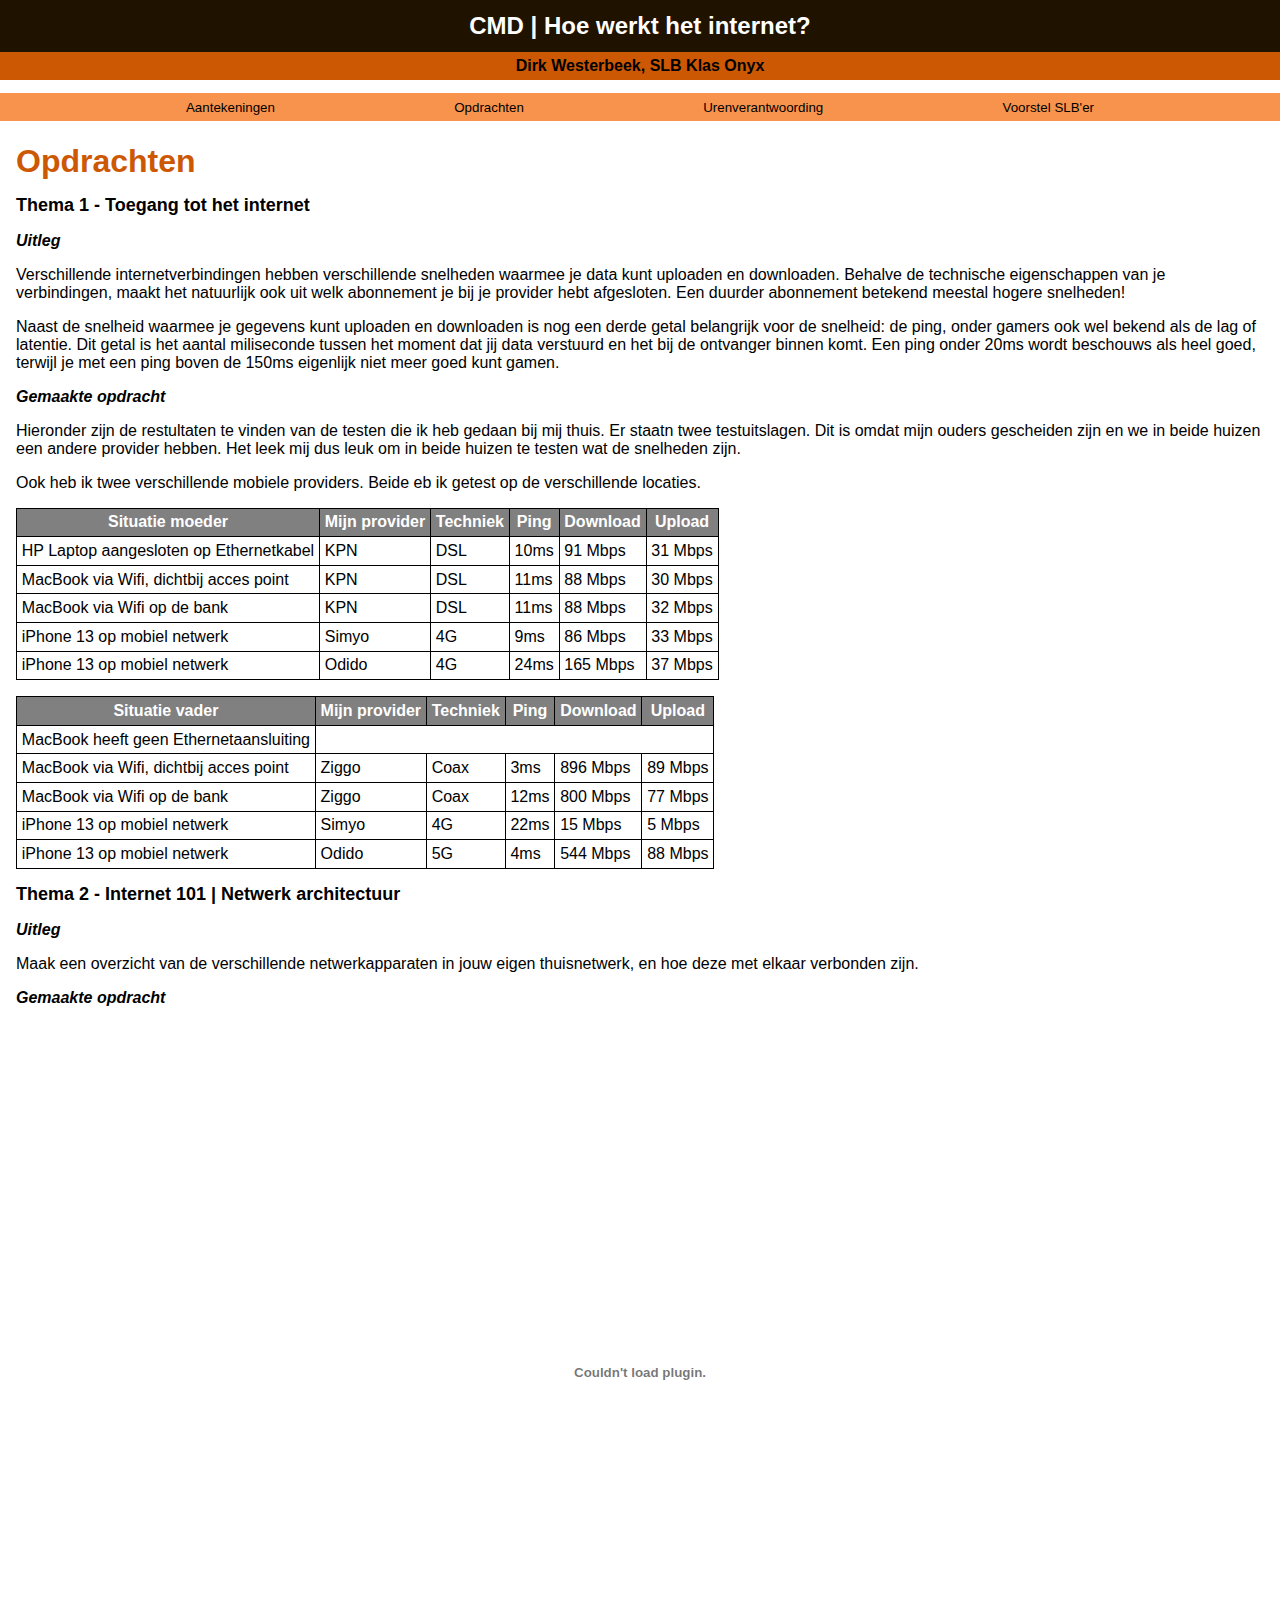
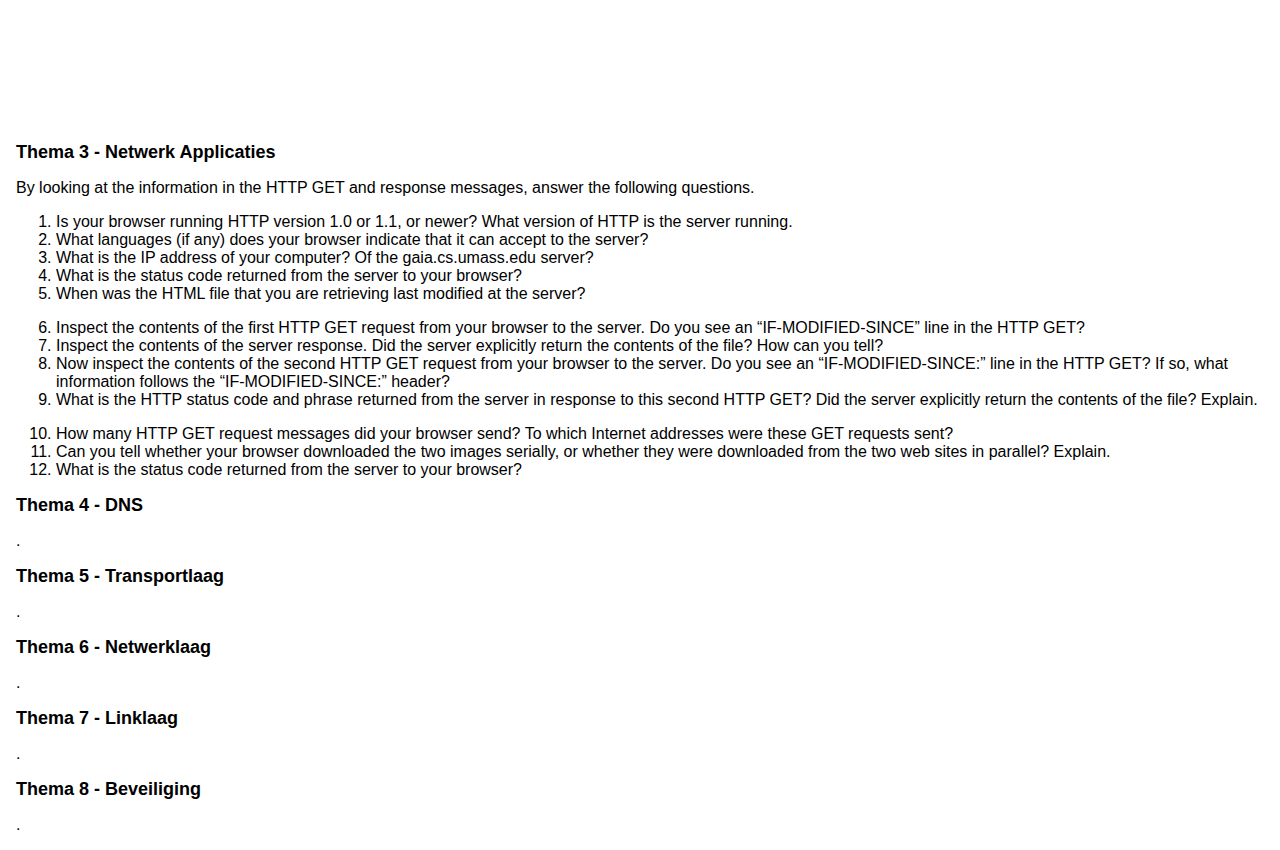
==== opdrachten.html @ cc96a9da "Eerste Versie" ====
<!DOCTYPE html>
<html lang="nl">
  <head>
    <title>CMD_HWHI</title>
    <meta charset="UTF-8" />
    <meta name="viewport" content="width=device-width, initial-scale=1" />
    <link rel="stylesheet" href="styles/style.css" />
  </head>
</html>

<body>
  <header>
    <p class="titel"><a href="index.html">CMD | Hoe werkt het internet?</a></p>
    <p class="ondertitel">Dirk Westerbeek, SLB Klas Onyx</p>
    <nav>
        <ul>
            <li class="inhoud"><a href="aantekeningen.html">Aantekeningen</a></li>
            <li class="inhoud"><a href="opdrachten.html">Opdrachten</a></li>
            <li class="inhoud"><a href= "urenverantwoording.html">Urenverantwoording</a></li>
            <li class="inhoud"><a href="voorstel.html">Voorstel SLB'er</a></li>
        </ul>
    </nav>
  </header>

  <main>
    <h1>Opdrachten</h1>
    <h2>Thema 1 - Toegang tot het internet</h2>
    <h3>Uitleg</h3>
    <p>Verschillende internetverbindingen hebben verschillende snelheden waarmee je data kunt uploaden en downloaden. Behalve de technische eigenschappen van je verbindingen, maakt het natuurlijk ook uit welk abonnement je bij je provider hebt afgesloten. Een duurder abonnement betekend meestal hogere snelheden!</p>
    <p>Naast de snelheid waarmee je gegevens kunt uploaden en downloaden is nog een derde getal belangrijk voor de snelheid: de ping, onder gamers ook wel bekend als de lag of latentie. Dit getal is het aantal miliseconde tussen het moment dat jij data verstuurd en het bij de ontvanger binnen komt. Een ping onder 20ms wordt beschouws als heel goed, terwijl je met een ping boven de 150ms eigenlijk niet meer goed kunt gamen. </p>

    <h3>Gemaakte opdracht</h3>
    <p>Hieronder zijn de restultaten te vinden van de testen die ik heb gedaan bij mij thuis. Er staatn twee testuitslagen. Dit is omdat mijn ouders gescheiden zijn en we in beide huizen een andere provider hebben. Het leek mij dus leuk om in beide huizen te testen wat de snelheden zijn. </p>
    <p>Ook heb ik twee verschillende mobiele providers. Beide eb ik getest op de verschillende locaties.</p>
    <table>
        <tr>
            <th>Situatie moeder</th>
            <th>Mijn provider</th>
            <th>Techniek</th>
            <th>Ping</th>
            <th>Download</th>
            <th>Upload</th>
        </tr>
        <tr>
            <td>HP Laptop aangesloten op Ethernetkabel</td>
            <td>KPN</td>
            <td>DSL</td>
            <td>10ms</td>
            <td>91 Mbps</td>
            <td>31 Mbps</td>
        </tr>
        <tr>
            <td>MacBook via Wifi, dichtbij acces point</td>
            <td>KPN</td>
            <td>DSL</td>
            <td>11ms</td>
            <td>88 Mbps</td>
            <td>30 Mbps</td>
        </tr>
        <tr>
            <td>MacBook via Wifi op de bank</td>
            <td>KPN</td>
            <td>DSL</td>
            <td>11ms</td>
            <td>88 Mbps</td>
            <td>32 Mbps</td>
        </tr>
        <tr>
            <td>iPhone 13 op mobiel netwerk</td>
            <td>Simyo</td>
            <td>4G</td>
            <td>9ms</td>
            <td>86 Mbps</td>
            <td>33 Mbps</td>
        </tr>
        <tr>
            <td>iPhone 13 op mobiel netwerk</td>
            <td>Odido</td>
            <td>4G</td>
            <td>24ms</td>
            <td>165 Mbps</td>
            <td>37 Mbps</td>
        </tr>
    </table>
    <p></p>
    <table>
        <tr>
            <th>Situatie vader</th>
            <th>Mijn provider</th>
            <th>Techniek</th>
            <th>Ping</th>
            <th>Download</th>
            <th>Upload</th>
        </tr>
        <tr>
            <td>MacBook heeft geen Ethernetaansluiting</td>
        </tr>
        <tr>
            <td>MacBook via Wifi, dichtbij acces point</td>
            <td>Ziggo</td>
            <td>Coax</td>
            <td>3ms</td>
            <td>896 Mbps</td>
            <td>89 Mbps</td>
        </tr>
        <tr>
            <td>MacBook via Wifi op de bank</td>
            <td>Ziggo</td>
            <td>Coax</td>
            <td>12ms</td>
            <td>800 Mbps</td>
            <td>77 Mbps</td>
        </tr>
        <tr>
            <td>iPhone 13 op mobiel netwerk</td>
            <td>Simyo</td>
            <td>4G</td>
            <td>22ms</td>
            <td>15 Mbps</td>
            <td>5 Mbps</td>
        </tr>
            <td>iPhone 13 op mobiel netwerk</td>
            <td>Odido</td>
            <td>5G</td>
            <td>4ms</td>
            <td>544 Mbps</td>
            <td>88 Mbps</td>
        </tr>
    </table>

    <h2>Thema 2 - Internet 101 | Netwerk architectuur</h2>
    <h3>Uitleg</h3>
    <p>Maak een overzicht van de verschillende netwerkapparaten in jouw eigen thuisnetwerk, en hoe deze met elkaar verbonden zijn. </p>
    <h3>Gemaakte opdracht</h3>
    <object
        type="application/pdf"
        data="pdf_files/Kaart Thuisnetwerk.pdf"
        width= 100%
        height="700"
        >
    </object>

    <h2>Thema 3 - Netwerk Applicaties</h2>
    <p>By looking at the information in the HTTP GET and response messages, answer the following questions.</p>
    <ol>
        <li>Is your browser running HTTP version 1.0 or 1.1, or newer? What version of HTTP is the server running.</li>
        <li>What languages (if any) does your browser indicate that it can accept to the server?</li>
        <li>What is the IP address of your computer? Of the gaia.cs.umass.edu server?</li>
        <li>What is the status code returned from the server to your browser?</li>
        <li>When was the HTML file that you are retrieving last modified at the server?</li>
        <p></p>
        <li>Inspect the contents of the first HTTP GET request from your browser to the server. Do you see an “IF-MODIFIED-SINCE” line in the HTTP GET?</li>
        <li>Inspect the contents of the server response. Did the server explicitly return the contents of the file? How can you tell?</li>
        <li>Now inspect the contents of the second HTTP GET request from your browser to the server. Do you see an “IF-MODIFIED-SINCE:” line in the HTTP GET? If so, what information follows the “IF-MODIFIED-SINCE:” header?</li>
        <li>What is the HTTP status code and phrase returned from the server in response to this second HTTP GET? Did the server explicitly return the contents of the file? Explain.</li>
        <p></p>
        <li>How many HTTP GET request messages did your browser send? To which Internet addresses were these GET requests sent?</li>
        <li>Can you tell whether your browser downloaded the two images serially, or whether they were downloaded from the two web sites in parallel? Explain.</li>
        <li> What is the status code returned from the server to your browser?</li>
    </ol>

    <h2>Thema 4 - DNS</h2>
    <p>.</p>

    <h2>Thema 5 - Transportlaag</h2>
    <p>.</p>

    <h2>Thema 6 - Netwerklaag</h2>
    <p>.</p>

    <h2>Thema 7 - Linklaag</h2>
    <p>.</p>

    <h2>Thema 8 - Beveiliging</h2>
    <p>.</p>

  </main>
---- styles/style.css ----
body {
    font-family: Arial, Helvetica, sans-serif;
    margin:0;
}

.titel {
    display: flex;
    justify-content: center;
    background-color: #1F1300;
    color: white;
    font-size: x-large;
    padding-top: 0.5em;
    padding-bottom: 0.5em;
    font-weight: 700;
    margin-top: 0;
}

.titel a{
    text-decoration: none;
    color: white;
}

.ondertitel {
    display: flex;
    justify-content: center;
    margin-top: -1.5em;
    background-color: #CC5803;
    padding: 0.3em;
    font-weight: 550;
    font-size: 450;
    margin-bottom: 0;
}
nav ul {
    display: flex;
    justify-content: space-evenly;
    list-style: none;
    background-color: #F7934C;
    padding: 0.5em;
    font-size: smaller;
}

nav a {
    text-decoration: none;
    color: black;
}

nav a:hover {
    color:#FFC15E
}

nav a:active {
    color: #F7B05B;
}

main {
    margin: 1em;
}

h1 {
    color: #CC5803;
    margin-bottom: 0;
}

.titelpdf {
    margin-bottom: 0.4em;
}

h2 {
    font-size: large;
}

p {
    font-size: medium;
}

h3 {
    font-size: medium;
    font-style: italic;
}

table, th, td {
    border: 1px solid black;
    border-collapse: collapse;
    padding: 0.3em;
}

th  {
    background-color: grey;
    color: white;
}
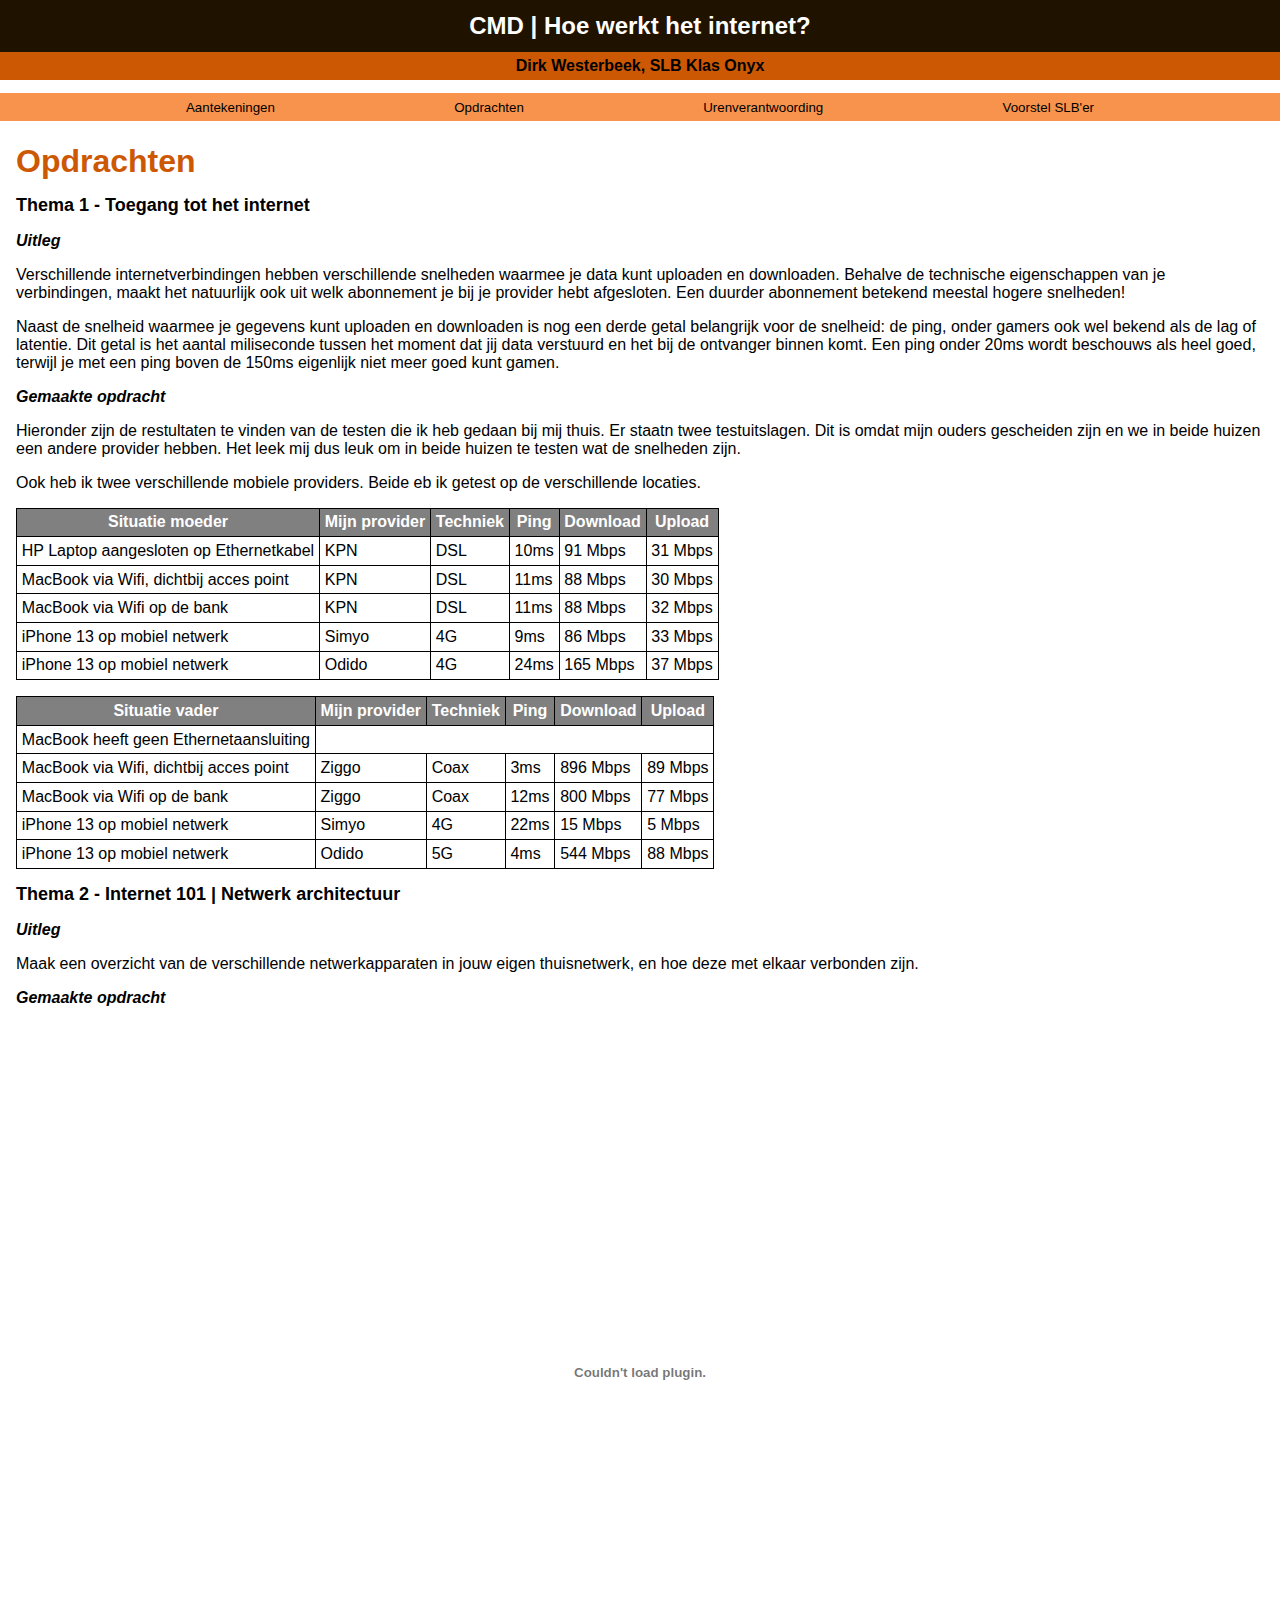
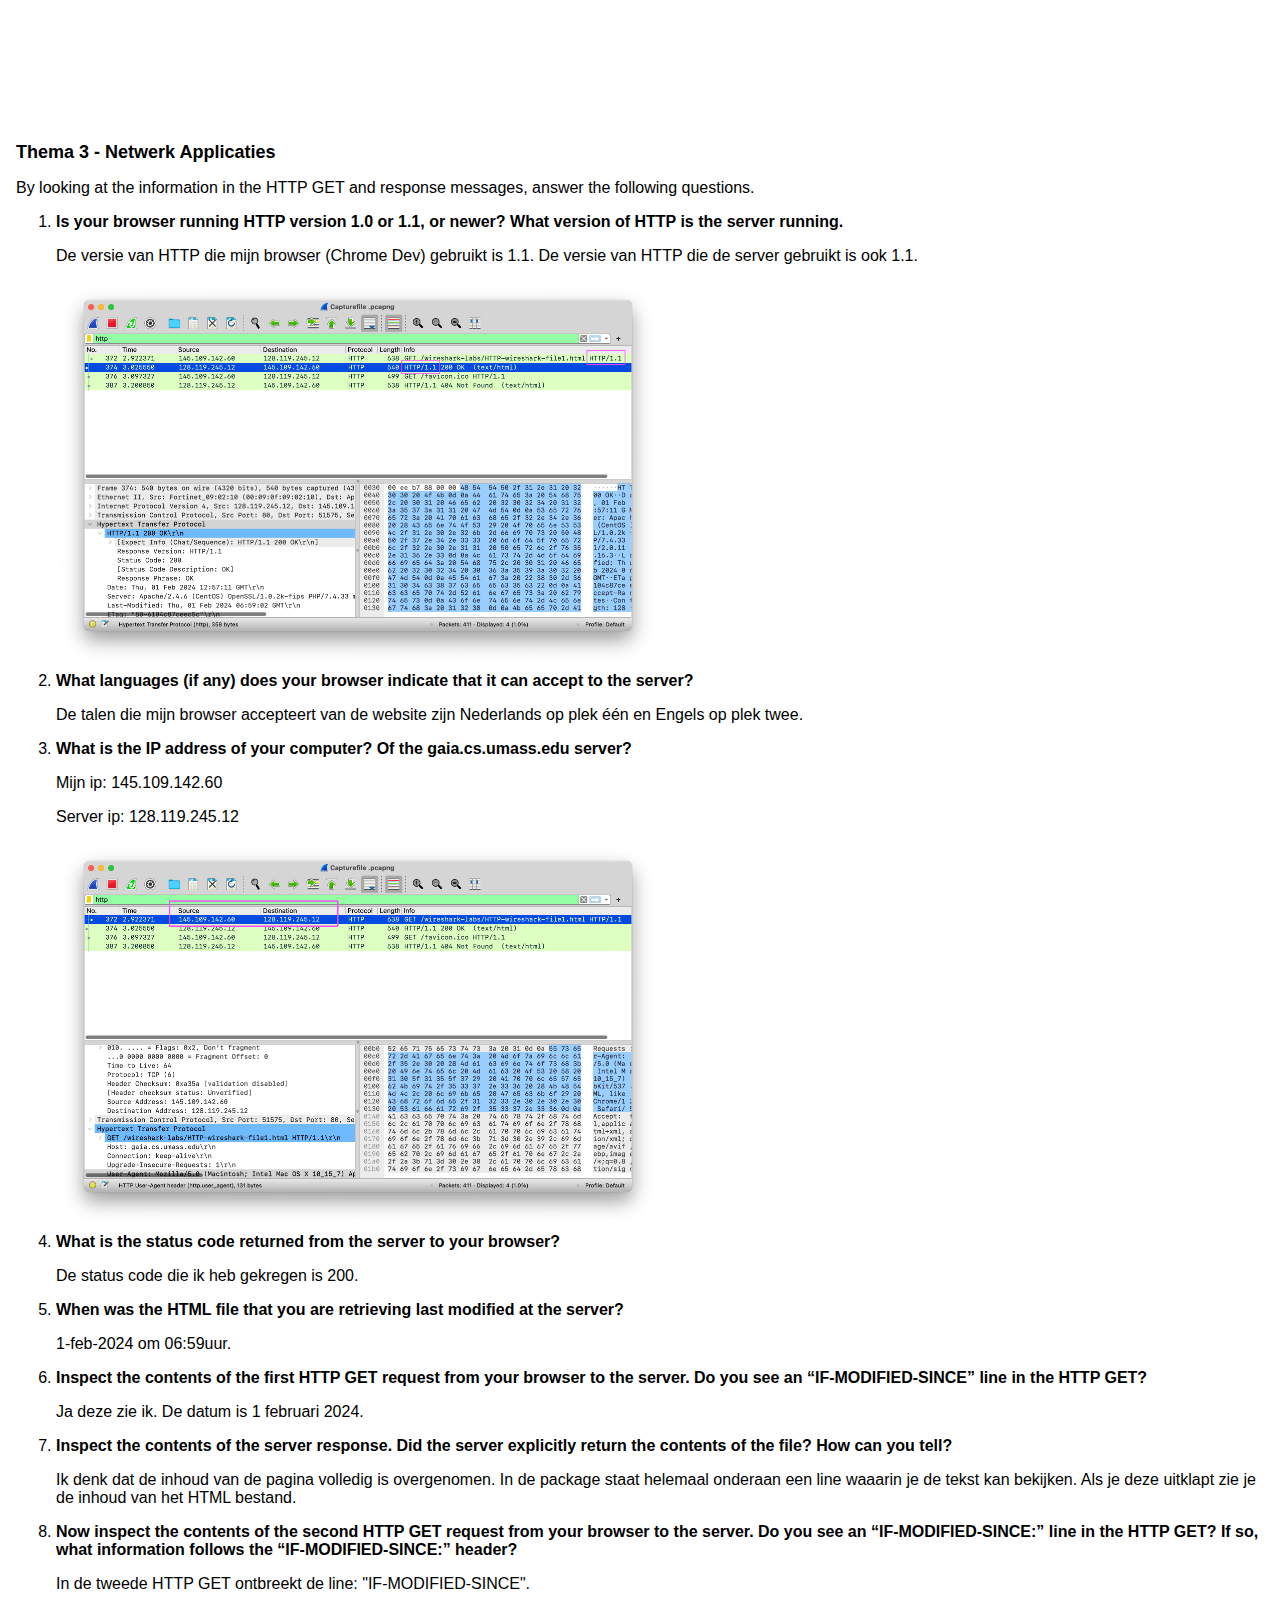
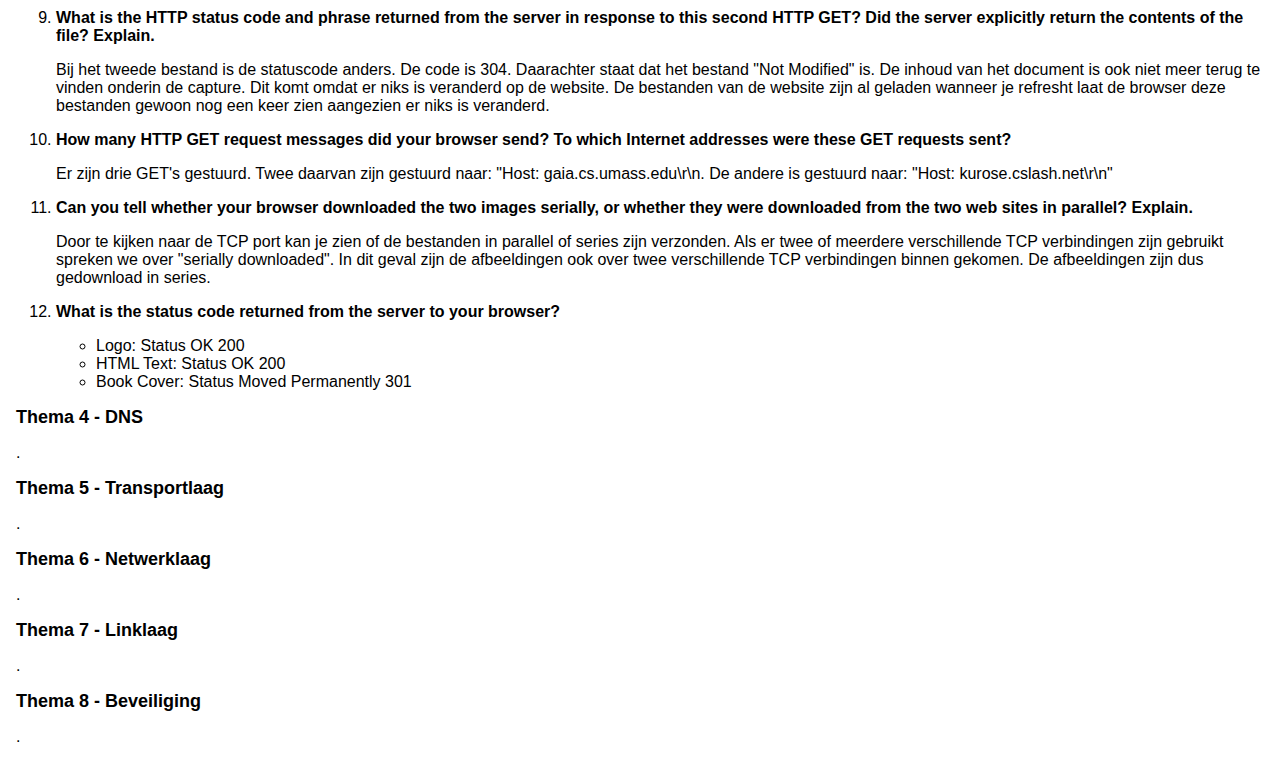
==== commit 8a34b5fb: "Versie 2.1" ====
--- a/opdrachten.html
+++ b/opdrachten.html
@@ -5,173 +5,204 @@
     <meta charset="UTF-8" />
     <meta name="viewport" content="width=device-width, initial-scale=1" />
     <link rel="stylesheet" href="styles/style.css" />
-  </head>
-</html>
-
-<body>
-  <header>
-    <p class="titel"><a href="index.html">CMD | Hoe werkt het internet?</a></p>
-    <p class="ondertitel">Dirk Westerbeek, SLB Klas Onyx</p>
-    <nav>
-        <ul>
-            <li class="inhoud"><a href="aantekeningen.html">Aantekeningen</a></li>
-            <li class="inhoud"><a href="opdrachten.html">Opdrachten</a></li>
-            <li class="inhoud"><a href= "urenverantwoording.html">Urenverantwoording</a></li>
-            <li class="inhoud"><a href="voorstel.html">Voorstel SLB'er</a></li>
-        </ul>
-    </nav>
-  </header>
-
-  <main>
-    <h1>Opdrachten</h1>
-    <h2>Thema 1 - Toegang tot het internet</h2>
-    <h3>Uitleg</h3>
-    <p>Verschillende internetverbindingen hebben verschillende snelheden waarmee je data kunt uploaden en downloaden. Behalve de technische eigenschappen van je verbindingen, maakt het natuurlijk ook uit welk abonnement je bij je provider hebt afgesloten. Een duurder abonnement betekend meestal hogere snelheden!</p>
-    <p>Naast de snelheid waarmee je gegevens kunt uploaden en downloaden is nog een derde getal belangrijk voor de snelheid: de ping, onder gamers ook wel bekend als de lag of latentie. Dit getal is het aantal miliseconde tussen het moment dat jij data verstuurd en het bij de ontvanger binnen komt. Een ping onder 20ms wordt beschouws als heel goed, terwijl je met een ping boven de 150ms eigenlijk niet meer goed kunt gamen. </p>
-
-    <h3>Gemaakte opdracht</h3>
-    <p>Hieronder zijn de restultaten te vinden van de testen die ik heb gedaan bij mij thuis. Er staatn twee testuitslagen. Dit is omdat mijn ouders gescheiden zijn en we in beide huizen een andere provider hebben. Het leek mij dus leuk om in beide huizen te testen wat de snelheden zijn. </p>
-    <p>Ook heb ik twee verschillende mobiele providers. Beide eb ik getest op de verschillende locaties.</p>
-    <table>
-        <tr>
-            <th>Situatie moeder</th>
-            <th>Mijn provider</th>
-            <th>Techniek</th>
-            <th>Ping</th>
-            <th>Download</th>
-            <th>Upload</th>
-        </tr>
-        <tr>
-            <td>HP Laptop aangesloten op Ethernetkabel</td>
-            <td>KPN</td>
-            <td>DSL</td>
-            <td>10ms</td>
-            <td>91 Mbps</td>
-            <td>31 Mbps</td>
-        </tr>
-        <tr>
-            <td>MacBook via Wifi, dichtbij acces point</td>
-            <td>KPN</td>
-            <td>DSL</td>
-            <td>11ms</td>
-            <td>88 Mbps</td>
-            <td>30 Mbps</td>
-        </tr>
-        <tr>
-            <td>MacBook via Wifi op de bank</td>
-            <td>KPN</td>
-            <td>DSL</td>
-            <td>11ms</td>
-            <td>88 Mbps</td>
-            <td>32 Mbps</td>
-        </tr>
-        <tr>
-            <td>iPhone 13 op mobiel netwerk</td>
-            <td>Simyo</td>
-            <td>4G</td>
-            <td>9ms</td>
-            <td>86 Mbps</td>
-            <td>33 Mbps</td>
-        </tr>
-        <tr>
-            <td>iPhone 13 op mobiel netwerk</td>
-            <td>Odido</td>
-            <td>4G</td>
-            <td>24ms</td>
-            <td>165 Mbps</td>
-            <td>37 Mbps</td>
-        </tr>
-    </table>
-    <p></p>
-    <table>
-        <tr>
-            <th>Situatie vader</th>
-            <th>Mijn provider</th>
-            <th>Techniek</th>
-            <th>Ping</th>
-            <th>Download</th>
-            <th>Upload</th>
-        </tr>
-        <tr>
-            <td>MacBook heeft geen Ethernetaansluiting</td>
-        </tr>
-        <tr>
-            <td>MacBook via Wifi, dichtbij acces point</td>
-            <td>Ziggo</td>
-            <td>Coax</td>
-            <td>3ms</td>
-            <td>896 Mbps</td>
-            <td>89 Mbps</td>
-        </tr>
-        <tr>
-            <td>MacBook via Wifi op de bank</td>
-            <td>Ziggo</td>
-            <td>Coax</td>
-            <td>12ms</td>
-            <td>800 Mbps</td>
-            <td>77 Mbps</td>
-        </tr>
-        <tr>
-            <td>iPhone 13 op mobiel netwerk</td>
-            <td>Simyo</td>
-            <td>4G</td>
-            <td>22ms</td>
-            <td>15 Mbps</td>
-            <td>5 Mbps</td>
-        </tr>
-            <td>iPhone 13 op mobiel netwerk</td>
-            <td>Odido</td>
-            <td>5G</td>
-            <td>4ms</td>
-            <td>544 Mbps</td>
-            <td>88 Mbps</td>
-        </tr>
-    </table>
-
-    <h2>Thema 2 - Internet 101 | Netwerk architectuur</h2>
-    <h3>Uitleg</h3>
-    <p>Maak een overzicht van de verschillende netwerkapparaten in jouw eigen thuisnetwerk, en hoe deze met elkaar verbonden zijn. </p>
-    <h3>Gemaakte opdracht</h3>
-    <object
-        type="application/pdf"
-        data="pdf_files/Kaart Thuisnetwerk.pdf"
-        width= 100%
-        height="700"
-        >
-    </object>
-
-    <h2>Thema 3 - Netwerk Applicaties</h2>
-    <p>By looking at the information in the HTTP GET and response messages, answer the following questions.</p>
-    <ol>
-        <li>Is your browser running HTTP version 1.0 or 1.1, or newer? What version of HTTP is the server running.</li>
-        <li>What languages (if any) does your browser indicate that it can accept to the server?</li>
-        <li>What is the IP address of your computer? Of the gaia.cs.umass.edu server?</li>
-        <li>What is the status code returned from the server to your browser?</li>
-        <li>When was the HTML file that you are retrieving last modified at the server?</li>
-        <p></p>
-        <li>Inspect the contents of the first HTTP GET request from your browser to the server. Do you see an “IF-MODIFIED-SINCE” line in the HTTP GET?</li>
-        <li>Inspect the contents of the server response. Did the server explicitly return the contents of the file? How can you tell?</li>
-        <li>Now inspect the contents of the second HTTP GET request from your browser to the server. Do you see an “IF-MODIFIED-SINCE:” line in the HTTP GET? If so, what information follows the “IF-MODIFIED-SINCE:” header?</li>
-        <li>What is the HTTP status code and phrase returned from the server in response to this second HTTP GET? Did the server explicitly return the contents of the file? Explain.</li>
-        <p></p>
-        <li>How many HTTP GET request messages did your browser send? To which Internet addresses were these GET requests sent?</li>
-        <li>Can you tell whether your browser downloaded the two images serially, or whether they were downloaded from the two web sites in parallel? Explain.</li>
-        <li> What is the status code returned from the server to your browser?</li>
-    </ol>
-
-    <h2>Thema 4 - DNS</h2>
-    <p>.</p>
-
-    <h2>Thema 5 - Transportlaag</h2>
-    <p>.</p>
-
-    <h2>Thema 6 - Netwerklaag</h2>
-    <p>.</p>
-
-    <h2>Thema 7 - Linklaag</h2>
-    <p>.</p>
-
-    <h2>Thema 8 - Beveiliging</h2>
-    <p>.</p>
-
-  </main>
+    </head>
+
+    <body>
+        <header>
+            <p class="titel"><a href="index.html">CMD | Hoe werkt het internet?</a></p>
+            <p class="ondertitel">Dirk Westerbeek, SLB Klas Onyx</p>
+        <nav>
+            <ul>
+                <li class="inhoud"><a href="aantekeningen.html">Aantekeningen</a></li>
+                <li class="inhoud"><a href="opdrachten.html">Opdrachten</a></li>
+                <li class="inhoud"><a href= "urenverantwoording.html">Urenverantwoording</a></li>
+                <li class="inhoud"><a href="voorstel.html">Voorstel SLB'er</a></li>
+            </ul>
+        </nav>
+        </header>
+
+        <main>
+        <h1>Opdrachten</h1>
+        <h2>Thema 1 - Toegang tot het internet</h2>
+        <h3>Uitleg</h3>
+        <p>Verschillende internetverbindingen hebben verschillende snelheden waarmee je data kunt uploaden en downloaden. Behalve de technische eigenschappen van je verbindingen, maakt het natuurlijk ook uit welk abonnement je bij je provider hebt afgesloten. Een duurder abonnement betekend meestal hogere snelheden!</p>
+        <p>Naast de snelheid waarmee je gegevens kunt uploaden en downloaden is nog een derde getal belangrijk voor de snelheid: de ping, onder gamers ook wel bekend als de lag of latentie. Dit getal is het aantal miliseconde tussen het moment dat jij data verstuurd en het bij de ontvanger binnen komt. Een ping onder 20ms wordt beschouws als heel goed, terwijl je met een ping boven de 150ms eigenlijk niet meer goed kunt gamen. </p>
+
+        <h3>Gemaakte opdracht</h3>
+        <p>Hieronder zijn de restultaten te vinden van de testen die ik heb gedaan bij mij thuis. Er staatn twee testuitslagen. Dit is omdat mijn ouders gescheiden zijn en we in beide huizen een andere provider hebben. Het leek mij dus leuk om in beide huizen te testen wat de snelheden zijn. </p>
+        <p>Ook heb ik twee verschillende mobiele providers. Beide eb ik getest op de verschillende locaties.</p>
+        <table>
+            <tr>
+                <th>Situatie moeder</th>
+                <th>Mijn provider</th>
+                <th>Techniek</th>
+                <th>Ping</th>
+                <th>Download</th>
+                <th>Upload</th>
+            </tr>
+            <tr>
+                <td>HP Laptop aangesloten op Ethernetkabel</td>
+                <td>KPN</td>
+                <td>DSL</td>
+                <td>10ms</td>
+                <td>91 Mbps</td>
+                <td>31 Mbps</td>
+            </tr>
+            <tr>
+                <td>MacBook via Wifi, dichtbij acces point</td>
+                <td>KPN</td>
+                <td>DSL</td>
+                <td>11ms</td>
+                <td>88 Mbps</td>
+                <td>30 Mbps</td>
+            </tr>
+            <tr>
+                <td>MacBook via Wifi op de bank</td>
+                <td>KPN</td>
+                <td>DSL</td>
+                <td>11ms</td>
+                <td>88 Mbps</td>
+                <td>32 Mbps</td>
+            </tr>
+            <tr>
+                <td>iPhone 13 op mobiel netwerk</td>
+                <td>Simyo</td>
+                <td>4G</td>
+                <td>9ms</td>
+                <td>86 Mbps</td>
+                <td>33 Mbps</td>
+            </tr>
+            <tr>
+                <td>iPhone 13 op mobiel netwerk</td>
+                <td>Odido</td>
+                <td>4G</td>
+                <td>24ms</td>
+                <td>165 Mbps</td>
+                <td>37 Mbps</td>
+            </tr>
+        </table>
+            <p></p>
+        <table>
+            <tr>
+                <th>Situatie vader</th>
+                <th>Mijn provider</th>
+                <th>Techniek</th>
+                <th>Ping</th>
+                <th>Download</th>
+                <th>Upload</th>
+            </tr>
+            <tr>
+                <td>MacBook heeft geen Ethernetaansluiting</td>
+            </tr>
+            <tr>
+                <td>MacBook via Wifi, dichtbij acces point</td>
+                <td>Ziggo</td>
+                <td>Coax</td>
+                <td>3ms</td>
+                <td>896 Mbps</td>
+                <td>89 Mbps</td>
+            </tr>
+            <tr>
+                <td>MacBook via Wifi op de bank</td>
+                <td>Ziggo</td>
+                <td>Coax</td>
+                <td>12ms</td>
+                <td>800 Mbps</td>
+                <td>77 Mbps</td>
+            </tr>
+            <tr>
+                <td>iPhone 13 op mobiel netwerk</td>
+                <td>Simyo</td>
+                <td>4G</td>
+                <td>22ms</td>
+                <td>15 Mbps</td>
+                <td>5 Mbps</td>
+            </tr>
+                <td>iPhone 13 op mobiel netwerk</td>
+                <td>Odido</td>
+                <td>5G</td>
+                <td>4ms</td>
+                <td>544 Mbps</td>
+                <td>88 Mbps</td>
+            </tr>
+        </table>
+
+        <h2>Thema 2 - Internet 101 | Netwerk architectuur</h2>
+        <h3>Uitleg</h3>
+        <p>Maak een overzicht van de verschillende netwerkapparaten in jouw eigen thuisnetwerk, en hoe deze met elkaar verbonden zijn. </p>
+        <h3>Gemaakte opdracht</h3>
+        <object
+            type="application/pdf"
+            data="pdf_files/Kaart Thuisnetwerk.pdf"
+            width= 100%
+            height="700"
+            >
+        </object>
+
+        <h2>Thema 3 - Netwerk Applicaties</h2>
+            <p>By looking at the information in the HTTP GET and response messages, answer the following questions.</p>
+            <ol>
+                <li><strong>Is your browser running HTTP version 1.0 or 1.1, or newer? What version of HTTP is the server running.</strong></li>
+                <p>De versie van HTTP die mijn browser (Chrome Dev) gebruikt is 1.1. De versie van HTTP die de server gebruikt is ook 1.1.</p>
+                <img class="screenshot" src="images/Screenshot1.png" alt="screenshot waarop te zien is welke html versie ik en de server gebruiken.">
+       
+                <li><strong>What languages (if any) does your browser indicate that it can accept to the server?</strong></li>
+                <p>De talen die mijn browser accepteert van de website zijn Nederlands op plek één en Engels op plek twee.</p>
+
+                <li><strong>What is the IP address of your computer? Of the gaia.cs.umass.edu server?</strong></li>
+                <p>Mijn ip: 145.109.142.60</p>
+                <p>Server ip: 128.119.245.12</p>
+                <img class="screenshot" src="images/Screenshot2.png" alt="screenshot waarop je kunt zien welk ip bij wat hoort.">
+
+                <li><strong>What is the status code returned from the server to your browser?</strong></li>
+                <p>De status code die ik heb gekregen is 200.</p>
+
+                <li><strong>When was the HTML file that you are retrieving last modified at the server?</strong></li>
+                <p>1-feb-2024 om 06:59uur.</p>
+
+                <li><strong>Inspect the contents of the first HTTP GET request from your browser to the server. Do you see an “IF-MODIFIED-SINCE” line in the HTTP GET?</strong></li>
+                <p>Ja deze zie ik. De datum is 1 februari 2024.</p>
+                
+                <li><strong>Inspect the contents of the server response. Did the server explicitly return the contents of the file? How can you tell?</strong></li>
+                <p>Ik denk dat de inhoud van de pagina volledig is overgenomen. In de package staat helemaal onderaan een line waaarin je de tekst kan bekijken. Als je deze uitklapt zie je de inhoud van het HTML bestand. </p>
+                
+                <li><strong>Now inspect the contents of the second HTTP GET request from your browser to the server. Do you see an “IF-MODIFIED-SINCE:” line in the HTTP GET? If so, what information follows the “IF-MODIFIED-SINCE:” header?</strong></li>
+                <p>In de tweede HTTP GET ontbreekt de line: "IF-MODIFIED-SINCE".</p>
+
+                <li><strong>What is the HTTP status code and phrase returned from the server in response to this second HTTP GET? Did the server explicitly return the contents of the file? Explain.</strong></li>
+                <p>Bij het tweede bestand is de statuscode anders. De code is 304. Daarachter staat dat het bestand "Not Modified" is. De inhoud van het document is ook niet meer terug te vinden onderin de capture. Dit komt omdat er niks is veranderd op de website. De bestanden van de website zijn al geladen wanneer je refresht laat de browser deze bestanden gewoon nog een keer zien aangezien er niks is veranderd. </p>
+
+                <li><strong>How many HTTP GET request messages did your browser send? To which Internet addresses were these GET requests sent?</strong></li>
+                <p>Er zijn drie GET's gestuurd. Twee daarvan zijn gestuurd naar: "Host: gaia.cs.umass.edu\r\n. De andere is gestuurd naar: "Host: kurose.cslash.net\r\n"</p>
+
+                <li><strong>Can you tell whether your browser downloaded the two images serially, or whether they were downloaded from the two web sites in parallel? Explain.</strong></li>
+                <p>Door te kijken naar de TCP port kan je zien of de bestanden in parallel of series zijn verzonden. Als er twee of meerdere verschillende TCP verbindingen zijn gebruikt spreken we over "serially downloaded". In dit geval zijn de afbeeldingen ook over twee verschillende TCP verbindingen binnen gekomen. De afbeeldingen zijn dus gedownload in series.</p>
+
+                <li><strong>What is the status code returned from the server to your browser?</strong></li>
+                <p>
+                    <ul>
+                        <li>Logo: Status OK 200</li>
+                        <li>HTML Text: Status OK 200</li>
+                        <li>Book Cover: Status Moved Permanently 301</li>
+                    </ul>
+                </p>
+            </ol>
+
+            <h2>Thema 4 - DNS</h2>
+            <p>.</p>
+
+            <h2>Thema 5 - Transportlaag</h2>
+            <p>.</p>
+
+            <h2>Thema 6 - Netwerklaag</h2>
+            <p>.</p>
+
+            <h2>Thema 7 - Linklaag</h2>
+            <p>.</p>
+
+            <h2>Thema 8 - Beveiliging</h2>
+            <p>.</p>
+        </main>
+    </body>
+
+
--- a/styles/style.css
+++ b/styles/style.css
@@ -87,4 +87,8 @@
 th  {
     background-color: grey;
     color: white;
+}
+
+.screenshot {
+    max-width: 50%;
 }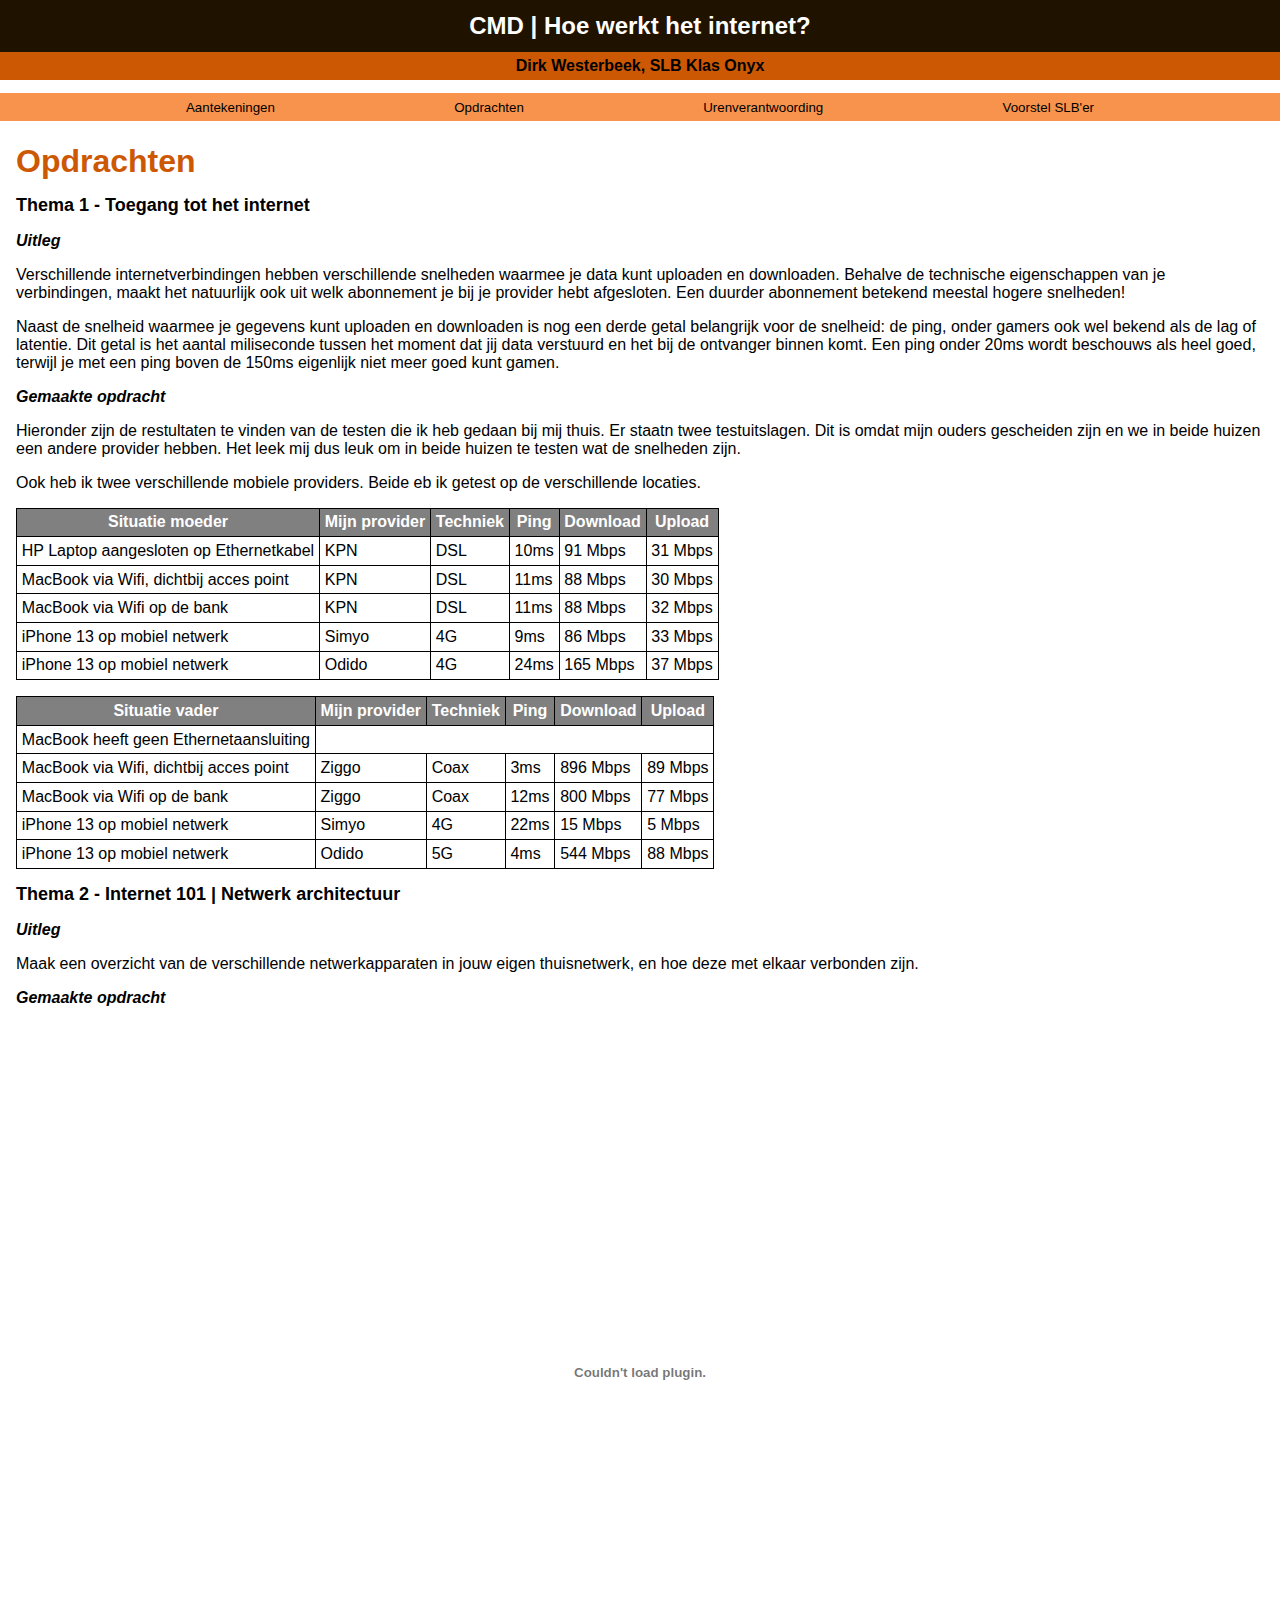
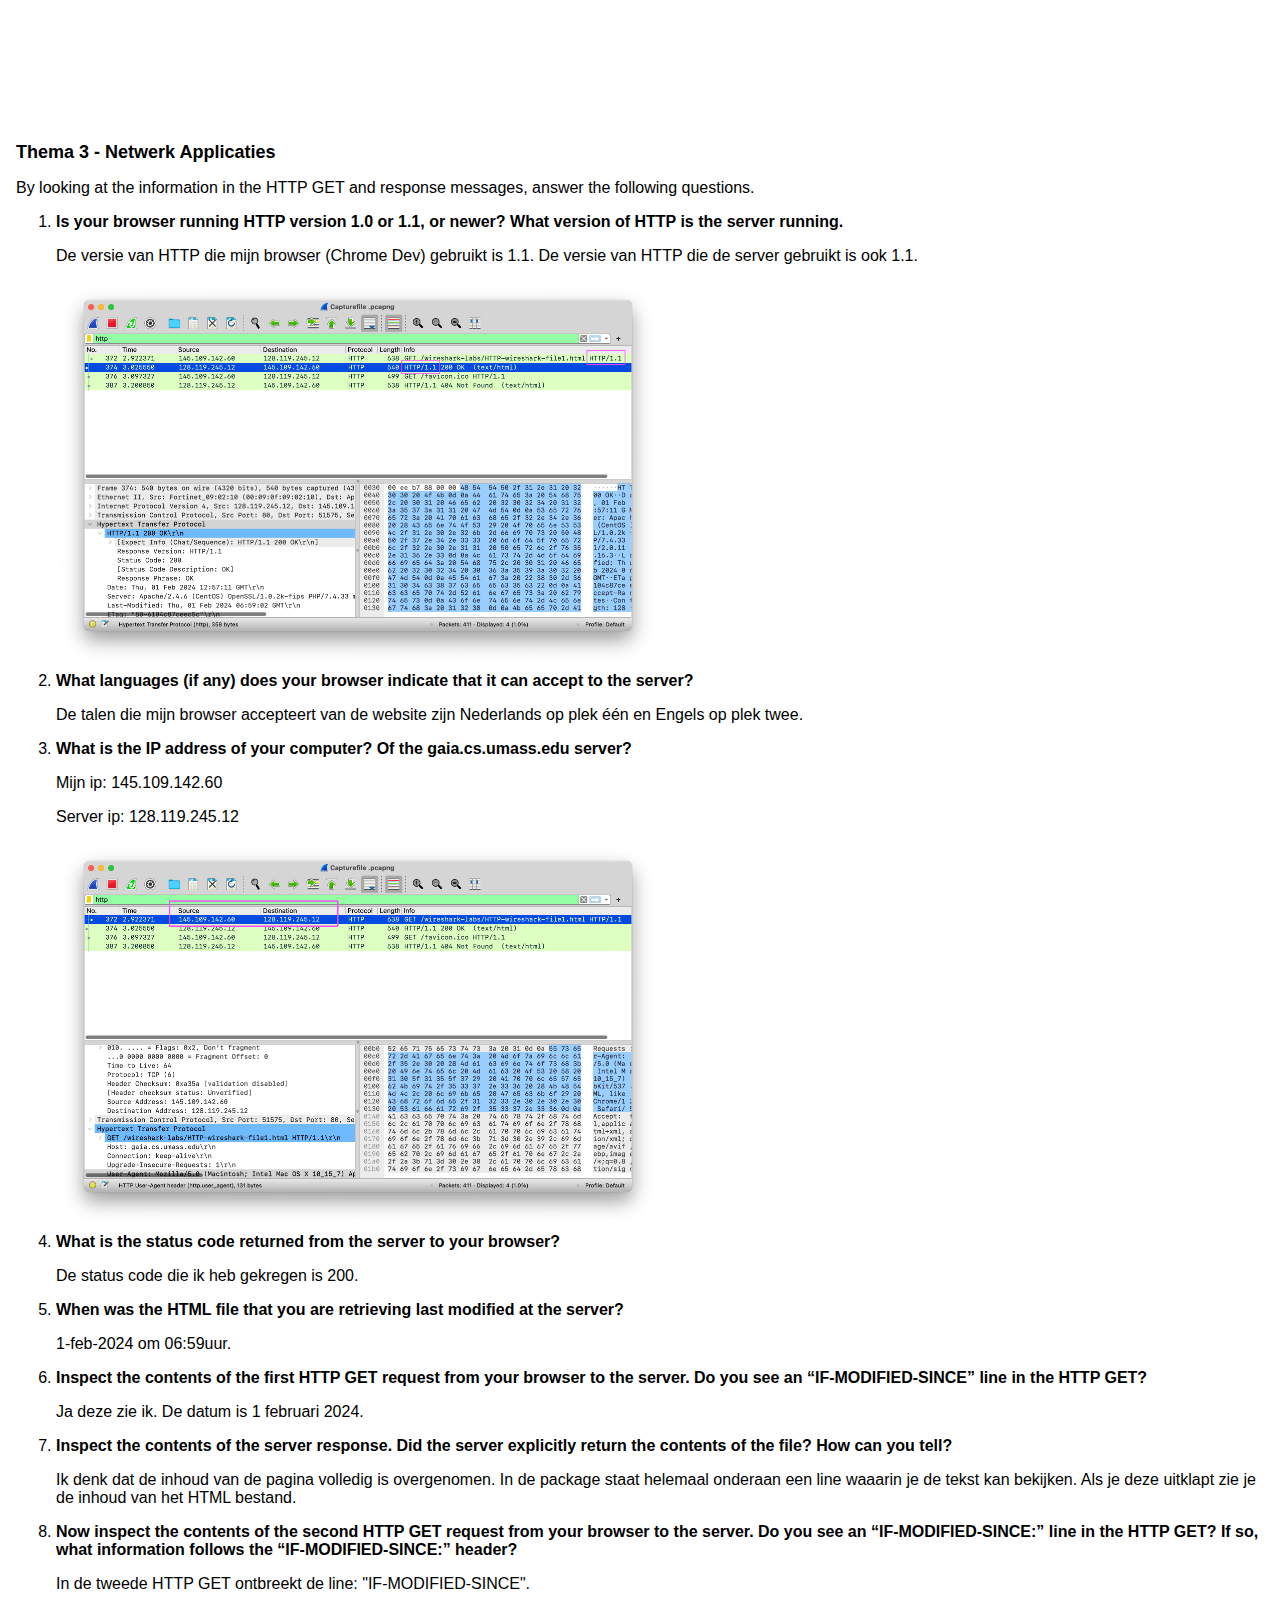
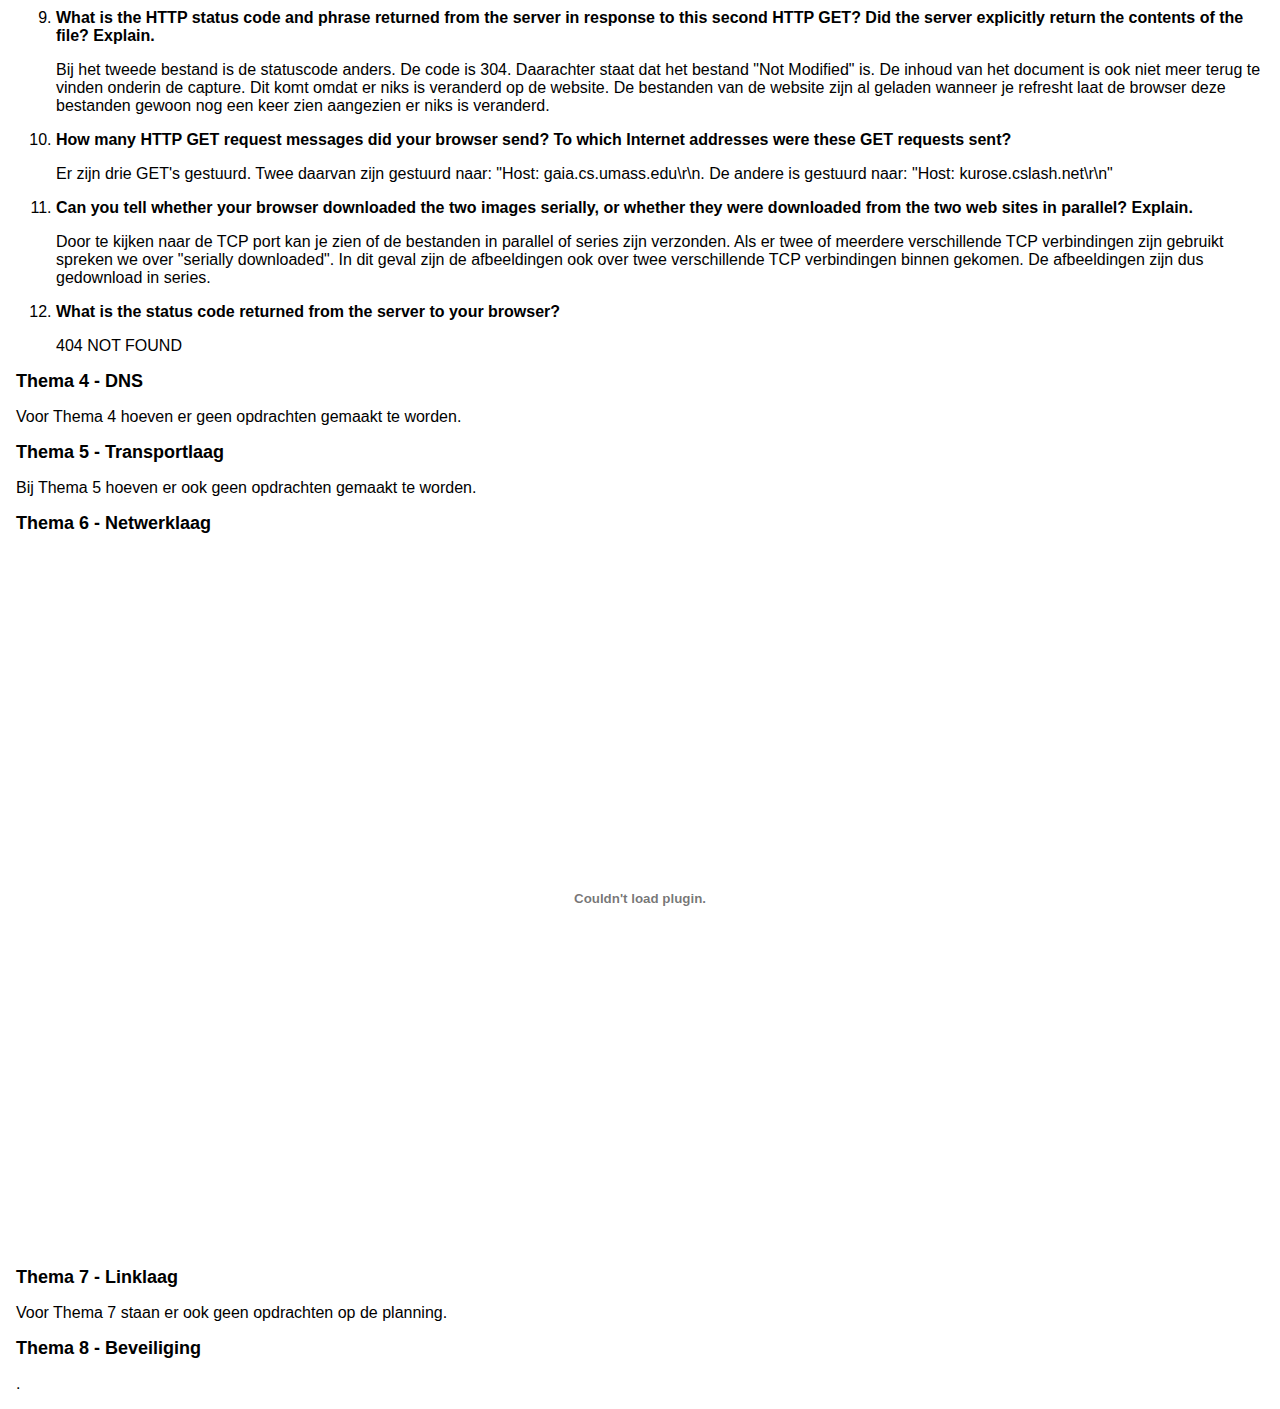
==== commit 83742f29: "Versie 30-4" ====
--- a/opdrachten.html
+++ b/opdrachten.html
@@ -179,26 +179,26 @@
                 <p>Door te kijken naar de TCP port kan je zien of de bestanden in parallel of series zijn verzonden. Als er twee of meerdere verschillende TCP verbindingen zijn gebruikt spreken we over "serially downloaded". In dit geval zijn de afbeeldingen ook over twee verschillende TCP verbindingen binnen gekomen. De afbeeldingen zijn dus gedownload in series.</p>
 
                 <li><strong>What is the status code returned from the server to your browser?</strong></li>
-                <p>
-                    <ul>
-                        <li>Logo: Status OK 200</li>
-                        <li>HTML Text: Status OK 200</li>
-                        <li>Book Cover: Status Moved Permanently 301</li>
-                    </ul>
-                </p>
+                <p>404 NOT FOUND</p>
             </ol>
 
             <h2>Thema 4 - DNS</h2>
-            <p>.</p>
+            <p>Voor Thema 4 hoeven er geen opdrachten gemaakt te worden. </p>
 
             <h2>Thema 5 - Transportlaag</h2>
-            <p>.</p>
+            <p>Bij Thema 5 hoeven er ook geen opdrachten gemaakt te worden.</p>
 
             <h2>Thema 6 - Netwerklaag</h2>
-            <p>.</p>
+            <object
+            type="application/pdf"
+            data="pdf_files/opdracht_netwerklaag.pdf"
+            width= 100%
+            height="700"
+            >
+        </object>
 
             <h2>Thema 7 - Linklaag</h2>
-            <p>.</p>
+            <p>Voor Thema 7 staan er ook geen opdrachten op de planning.</p>
 
             <h2>Thema 8 - Beveiliging</h2>
             <p>.</p>
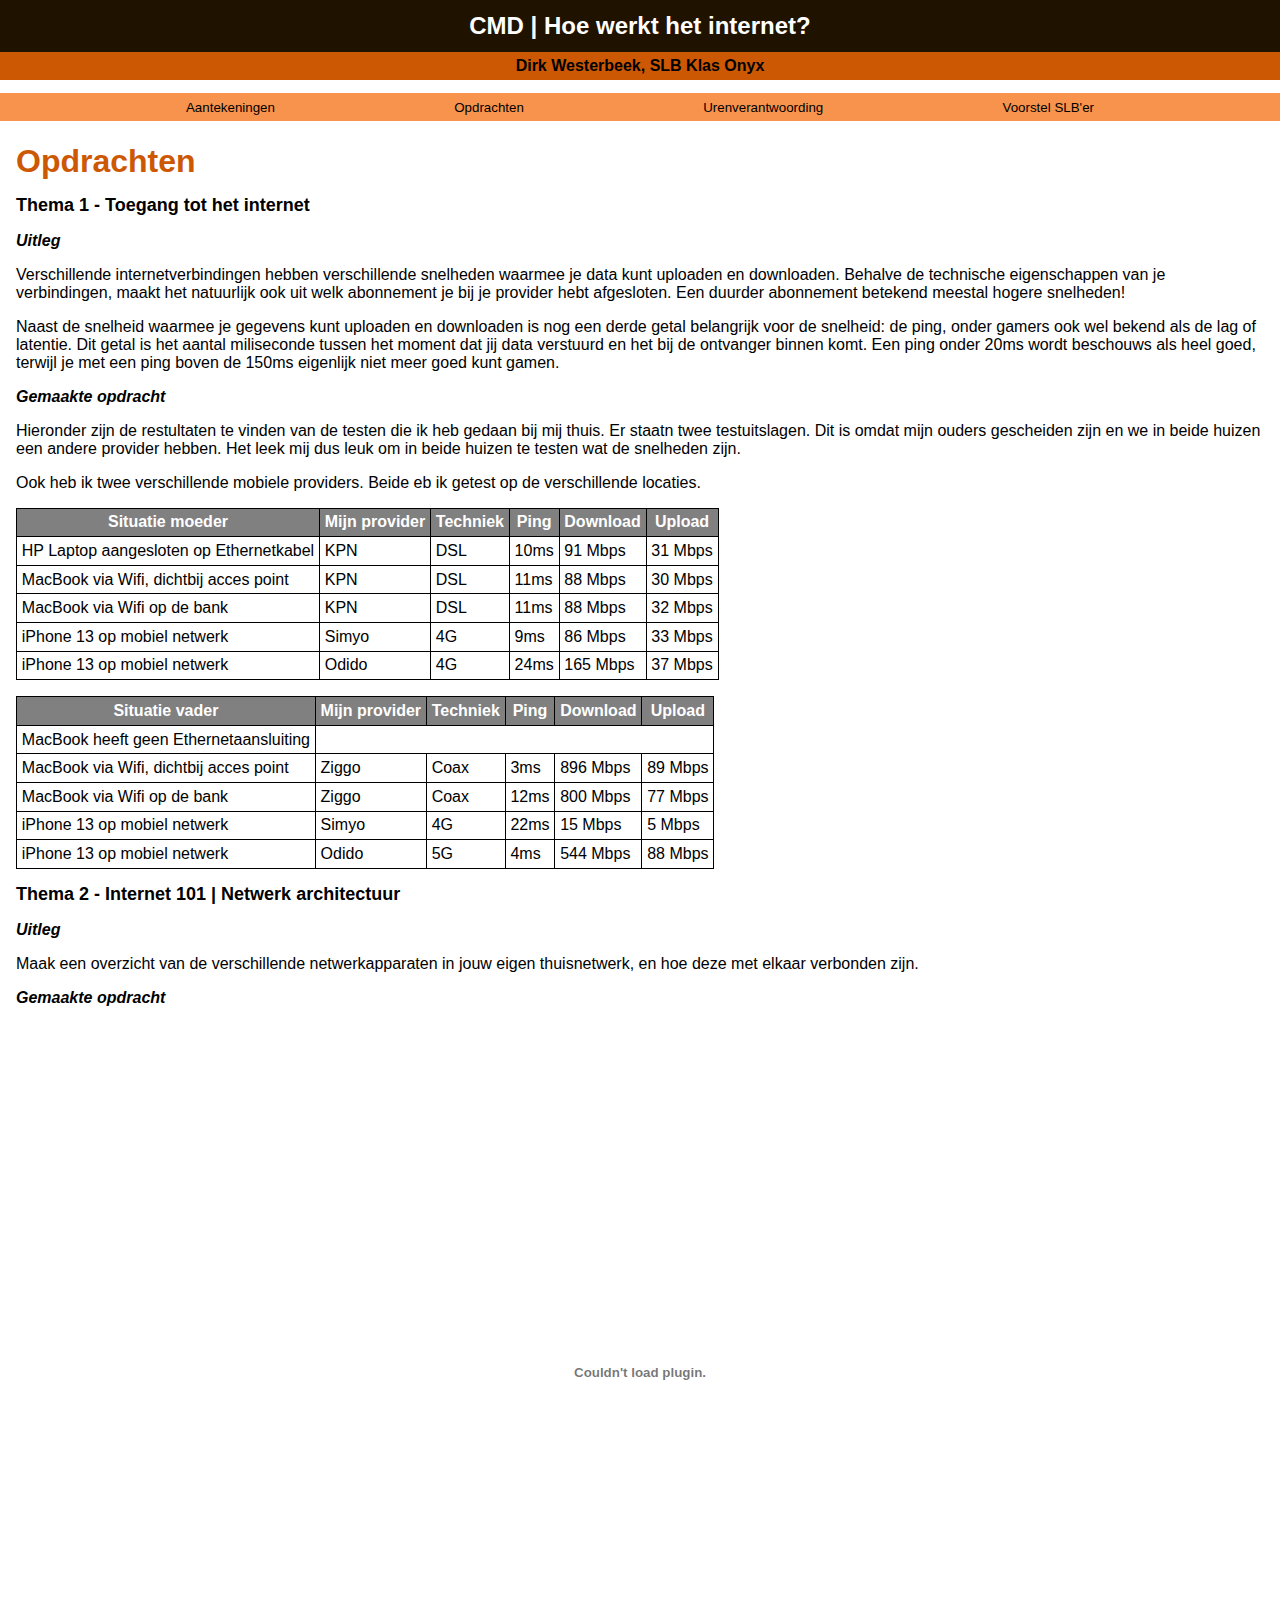
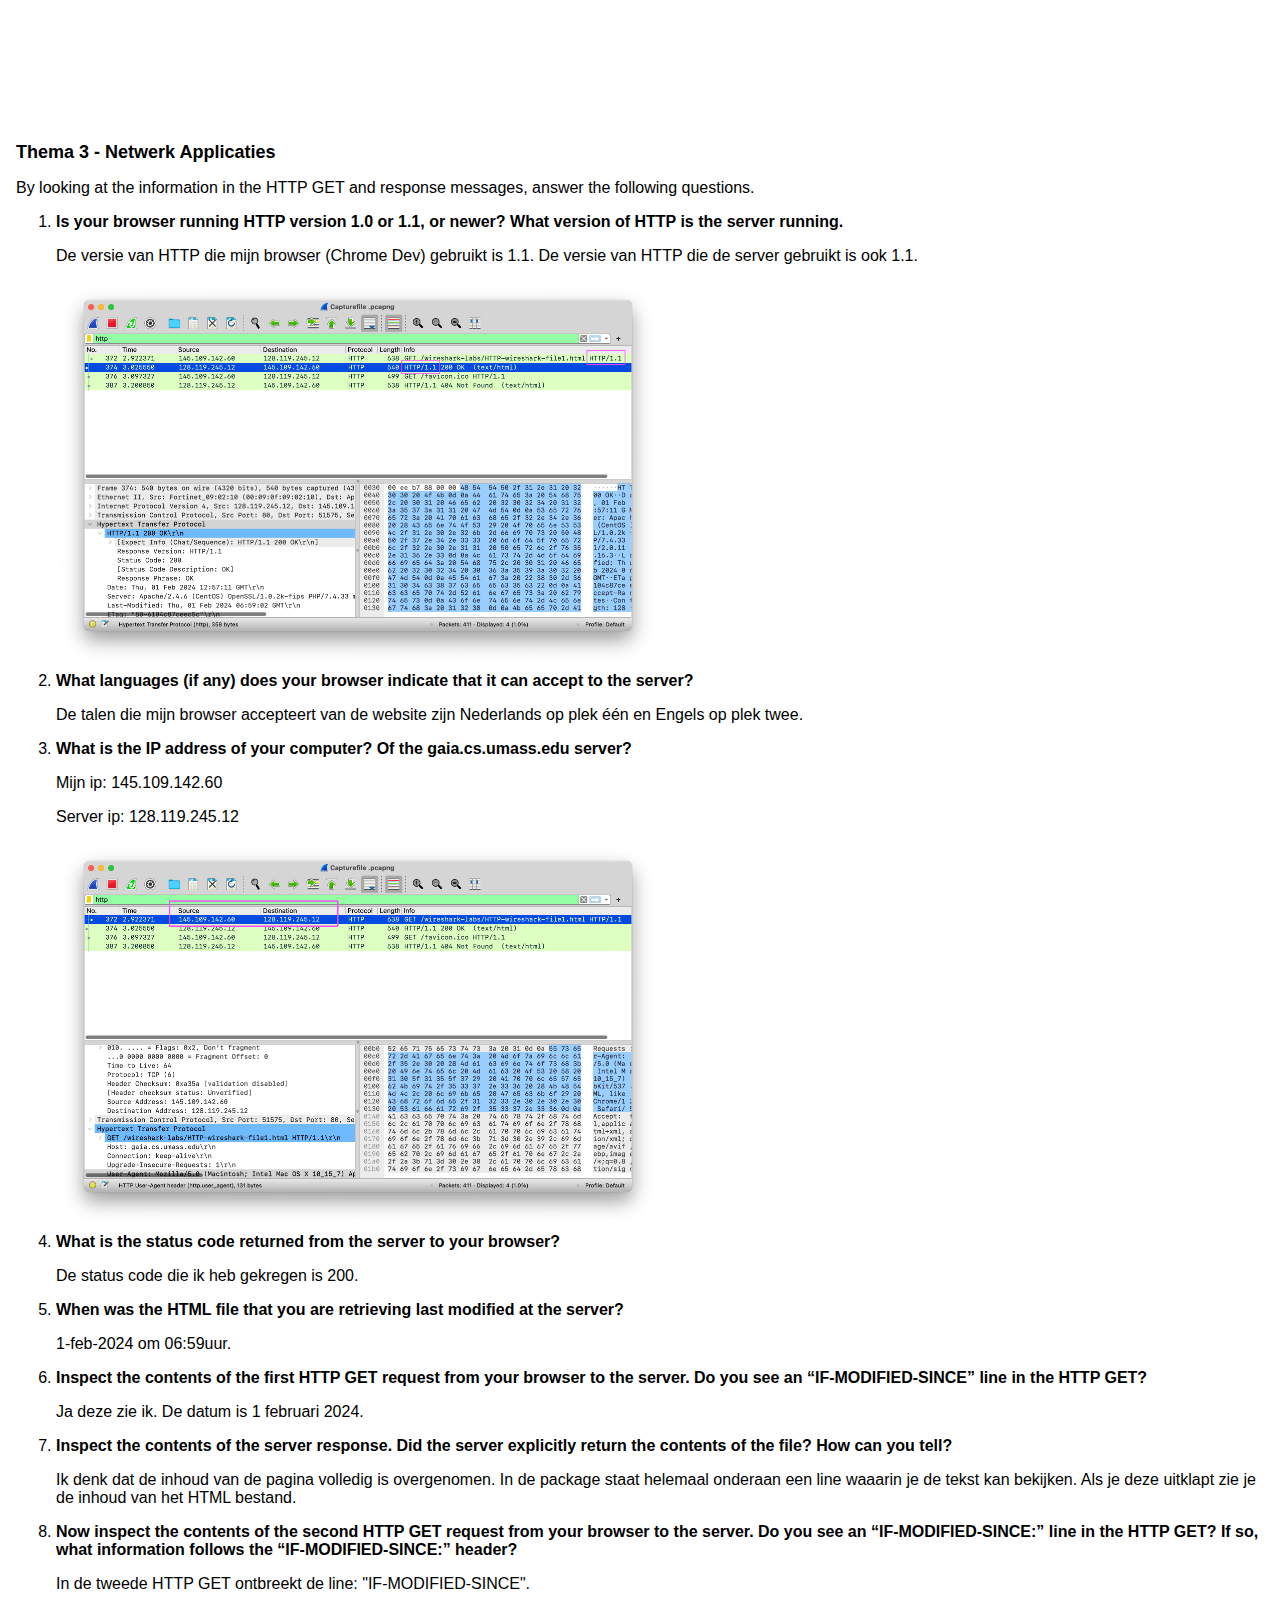
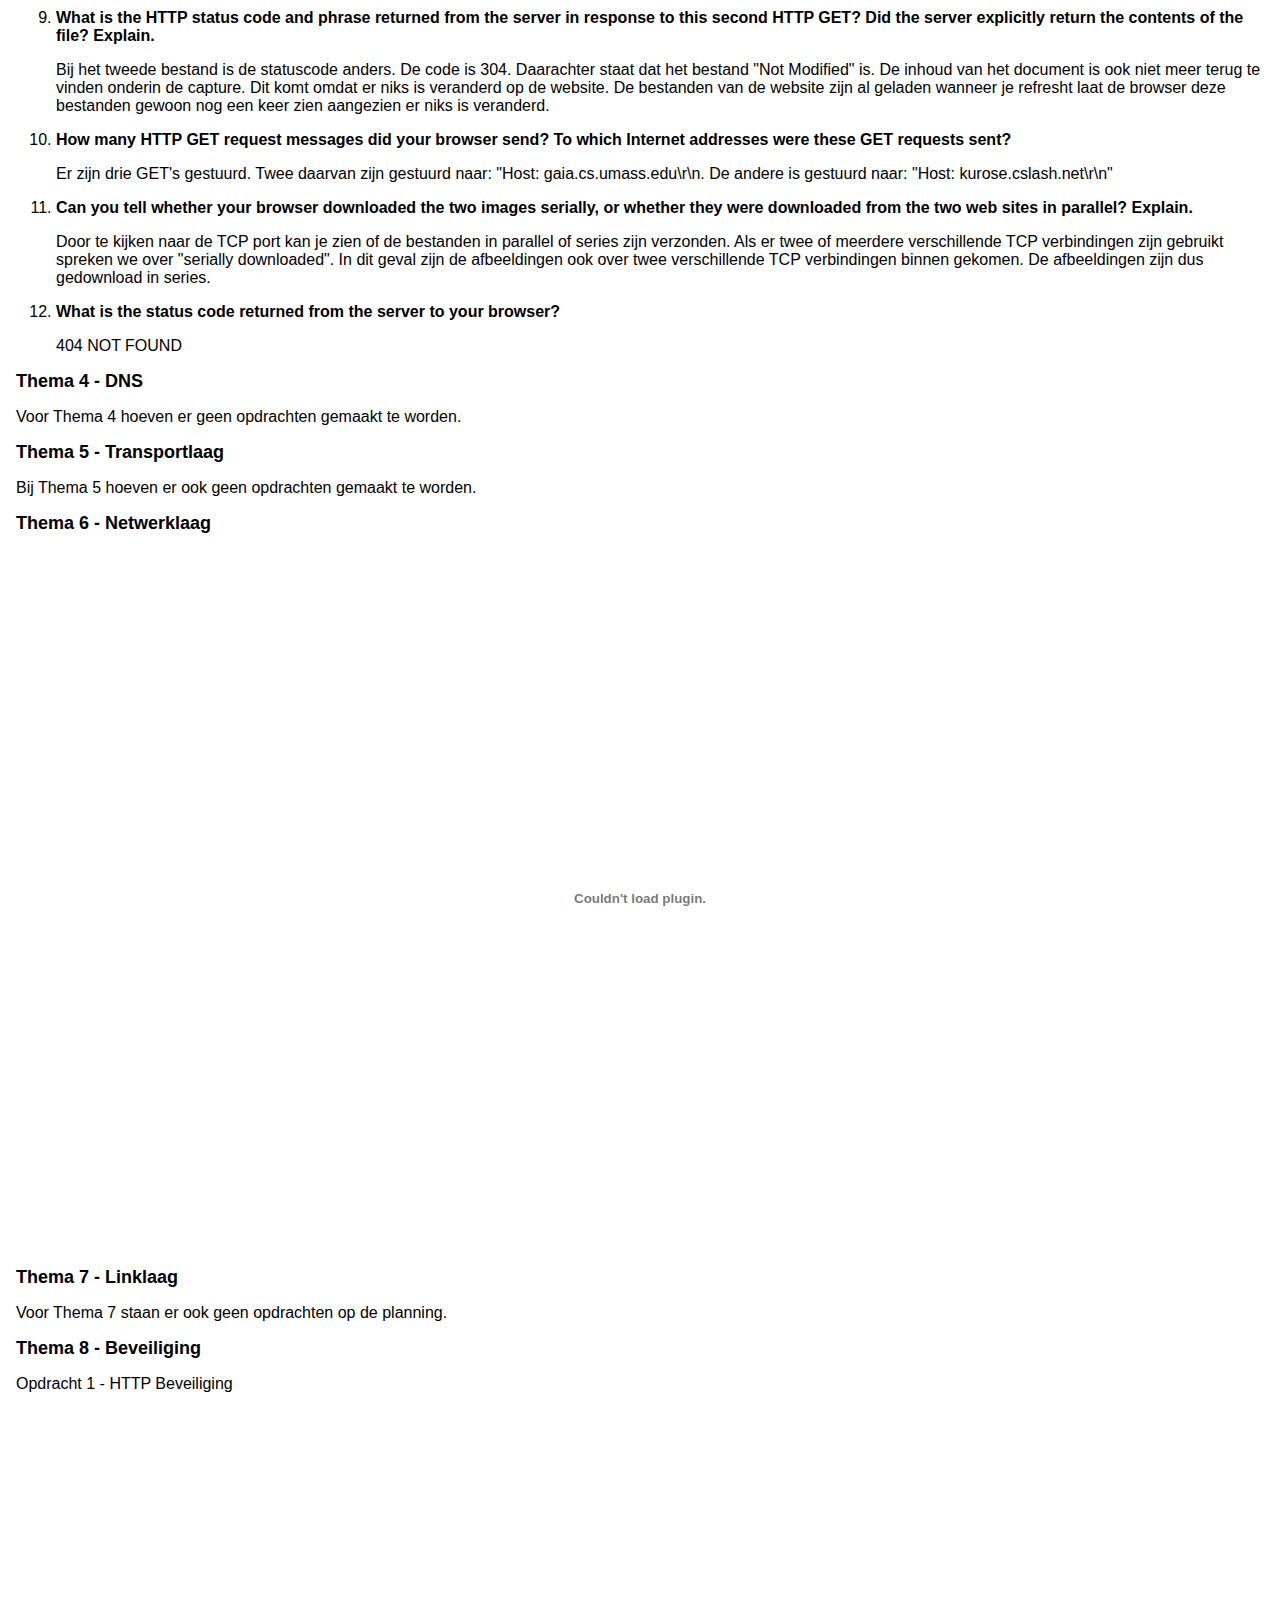
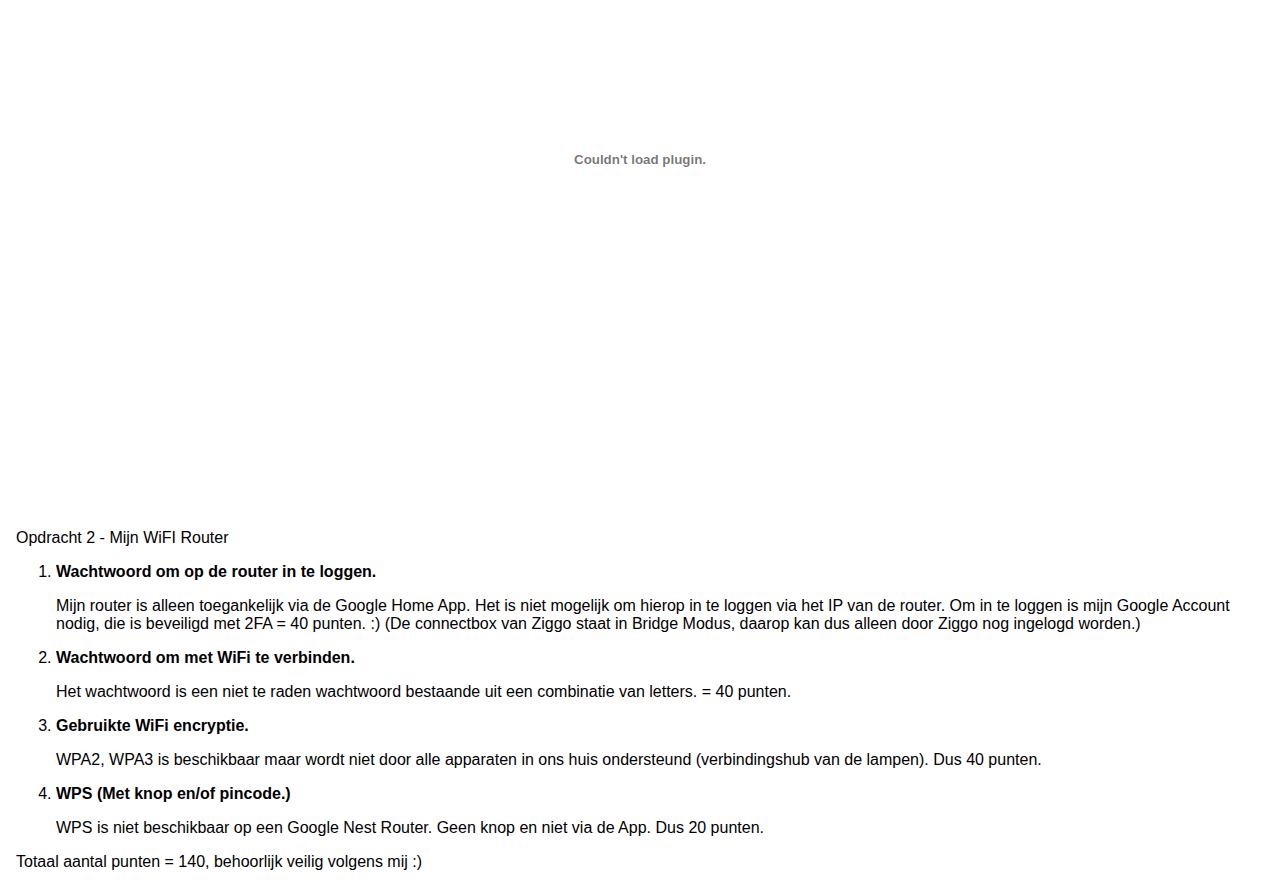
==== commit 5624bff6: "Eindversie - Website Hoe Werkt het Internet" ====
--- a/opdrachten.html
+++ b/opdrachten.html
@@ -201,7 +201,30 @@
             <p>Voor Thema 7 staan er ook geen opdrachten op de planning.</p>
 
             <h2>Thema 8 - Beveiliging</h2>
-            <p>.</p>
+            <p>Opdracht 1 - HTTP Beveiliging</p>
+            <object
+            type="application/pdf"
+            data="pdf_files/Opdracht-HTTP-beveiliging.pdf"
+            width= 100%
+            height="700"
+            >
+        </object>
+        <p>Opdracht 2 - Mijn WiFI Router</p>
+        <ol>
+            <li><strong>Wachtwoord om op de router in te loggen.</strong></li>
+            <p>Mijn router is alleen toegankelijk via de Google Home App. Het is niet mogelijk om hierop in te loggen via het IP van de router. Om in te loggen is mijn Google Account nodig, die is beveiligd met 2FA = 40 punten. :) (De connectbox van Ziggo staat in Bridge Modus, daarop kan dus alleen door Ziggo nog ingelogd worden.)</p>
+           
+            <li><strong>Wachtwoord om met WiFi te verbinden.</strong></li>
+            <p>Het wachtwoord is een niet te raden wachtwoord bestaande uit een combinatie van letters. = 40 punten.</p>
+
+            <li><strong>Gebruikte WiFi encryptie.</strong></li>
+            <p>WPA2, WPA3 is beschikbaar maar wordt niet door alle apparaten in ons huis ondersteund (verbindingshub van de lampen). Dus 40 punten.</p>
+
+            <li><strong>WPS (Met knop en/of pincode.)</strong></li>
+            <p>WPS is niet beschikbaar op een Google Nest Router. Geen knop en niet via de App. Dus 20 punten.</p>
+        </ol>
+
+        <p>Totaal aantal punten = 140, behoorlijk veilig volgens mij :)</p>
         </main>
     </body>
 
--- a/styles/style.css
+++ b/styles/style.css
@@ -91,4 +91,8 @@
 
 .screenshot {
     max-width: 50%;
+}
+
+#urenverantwoording {
+    max-width: 100%;
 }